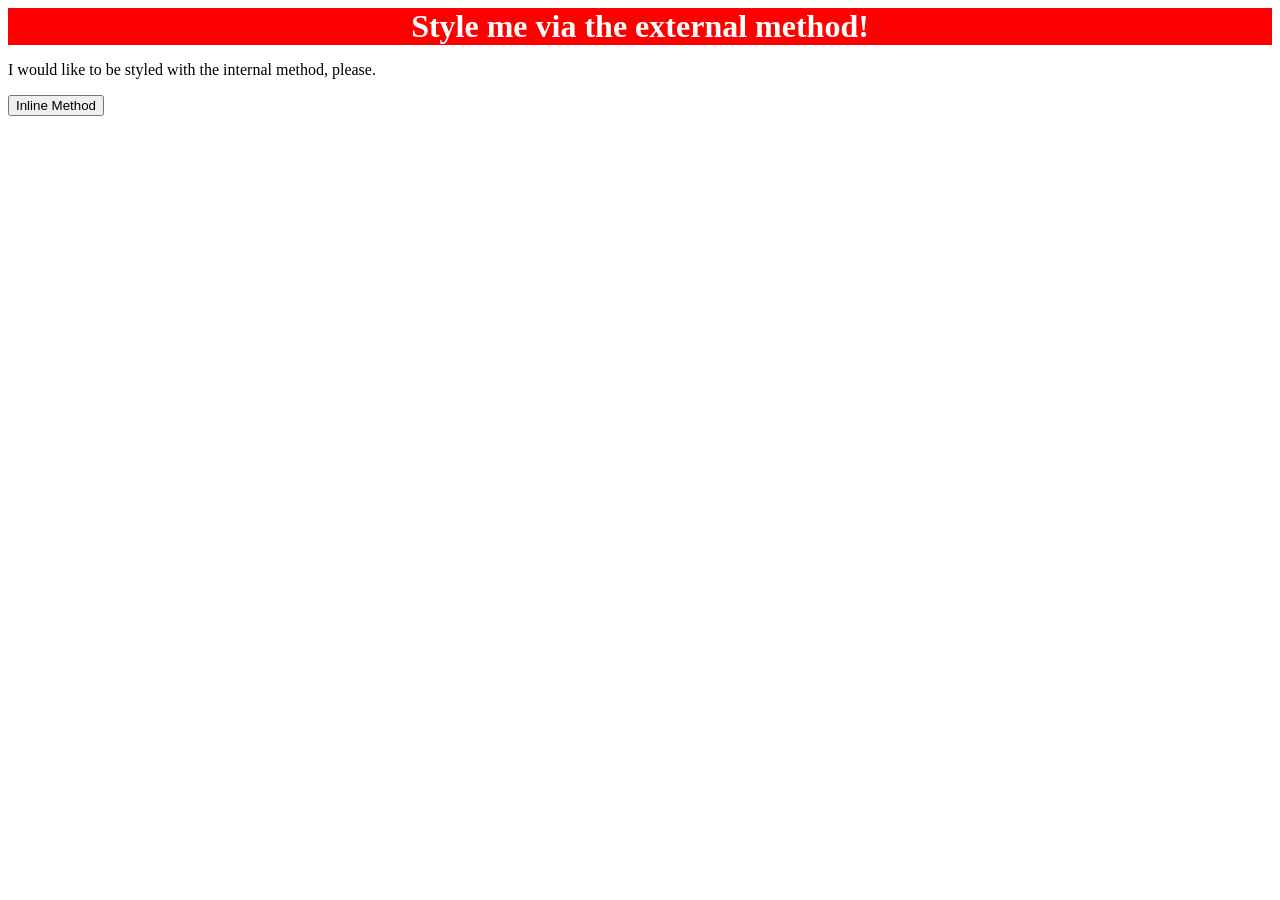
==== foundations/intro-to-css/01-css-methods/index.html @ c7b749b1 "Add style to div elements via the external method" ====
<!DOCTYPE html>
<html lang="en">
  <head>
    <link rel="stylesheet" href="./style.css"
    <meta charset="UTF-8">
    <meta http-equiv="X-UA-Compatible" content="IE=edge">
    <meta name="viewport" content="width=device-width, initial-scale=1.0">
    <title>Methods for Adding CSS</title>
  </head>
  <body>
    <div>Style me via the external method!</div>
    <p>I would like to be styled with the internal method, please.</p>
    <button>Inline Method</button>
  </body>
</html>
---- foundations/intro-to-css/01-css-methods/style.css ----
div {
  background-color: red;
  color: white;
  font-size: 32px;
  text-align: center;
  font-weight: bold;
}
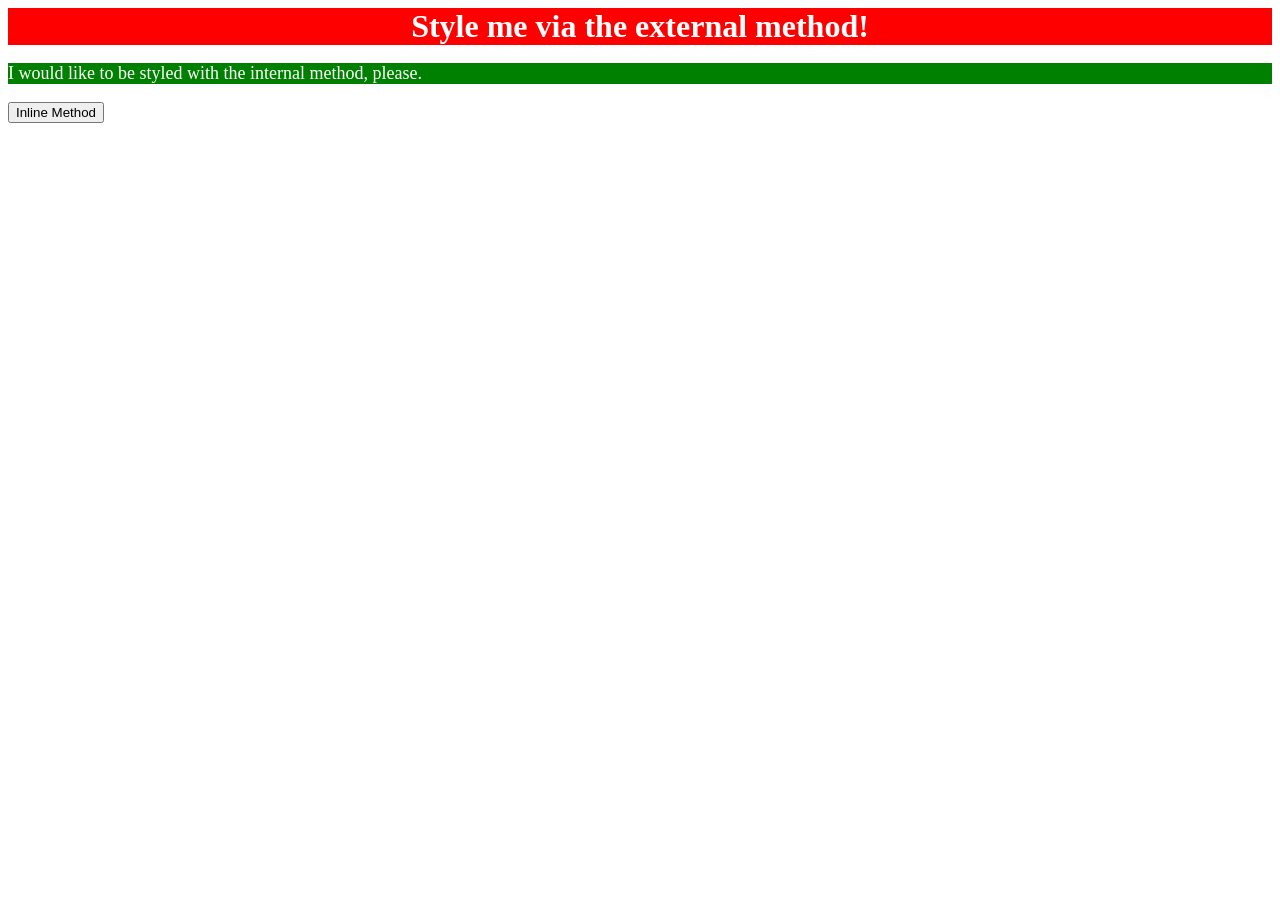
==== commit c98ea1f9: "Add style to p elements via the internal method" ====
--- a/foundations/intro-to-css/01-css-methods/index.html
+++ b/foundations/intro-to-css/01-css-methods/index.html
@@ -1,7 +1,14 @@
 <!DOCTYPE html>
 <html lang="en">
   <head>
-    <link rel="stylesheet" href="./style.css"
+    <link rel="stylesheet" href="./style.css">
+    <style>
+      p {
+        background-color: green;
+        color: white;
+        font-size: 18px;
+      }
+    </style>
     <meta charset="UTF-8">
     <meta http-equiv="X-UA-Compatible" content="IE=edge">
     <meta name="viewport" content="width=device-width, initial-scale=1.0">
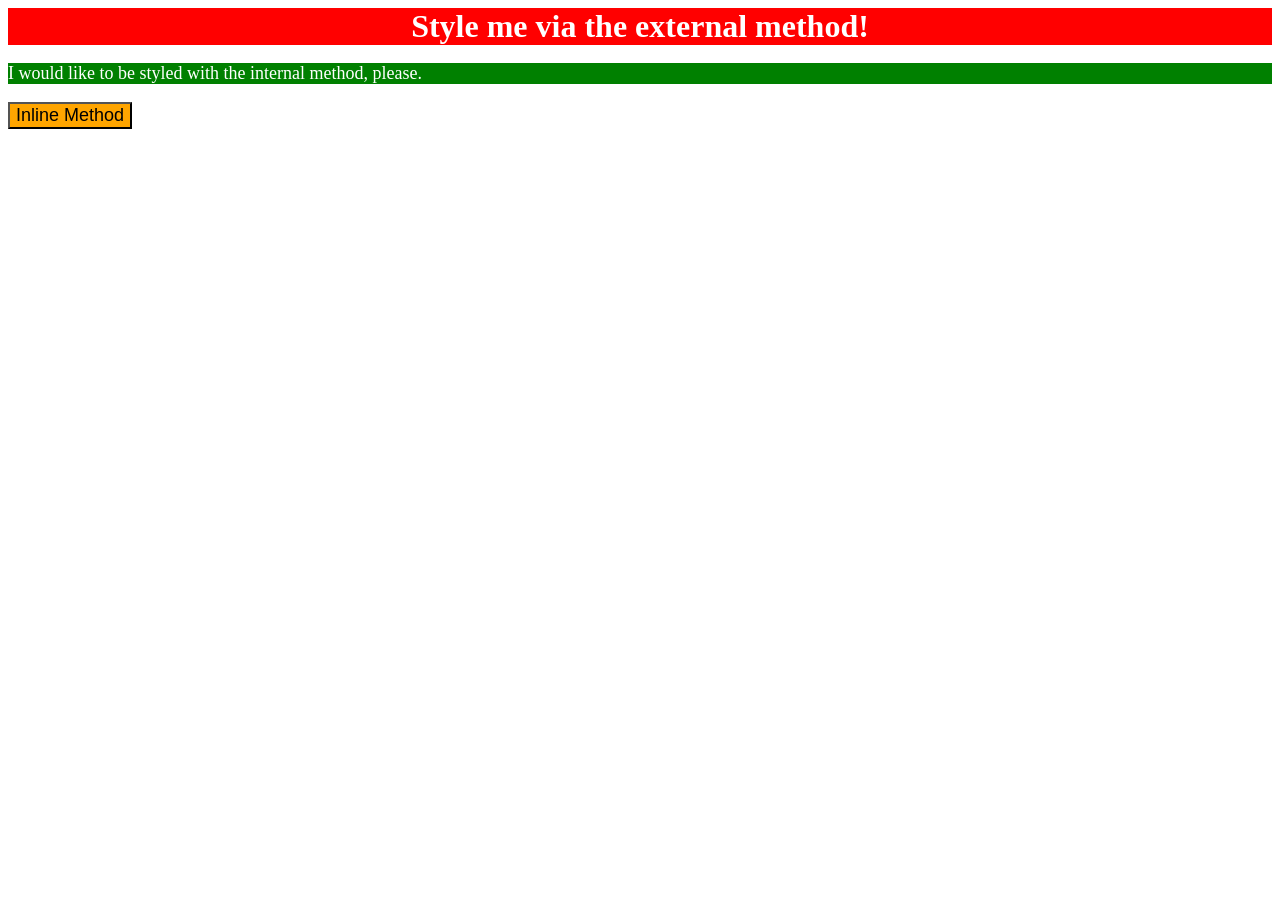
==== commit 72211d1f: "Add style to button elements via the inline method" ====
--- a/foundations/intro-to-css/01-css-methods/index.html
+++ b/foundations/intro-to-css/01-css-methods/index.html
@@ -17,6 +17,6 @@
   <body>
     <div>Style me via the external method!</div>
     <p>I would like to be styled with the internal method, please.</p>
-    <button>Inline Method</button>
+    <button style="background-color: orange; font-size: 18px;">Inline Method</button>
   </body>
 </html>
